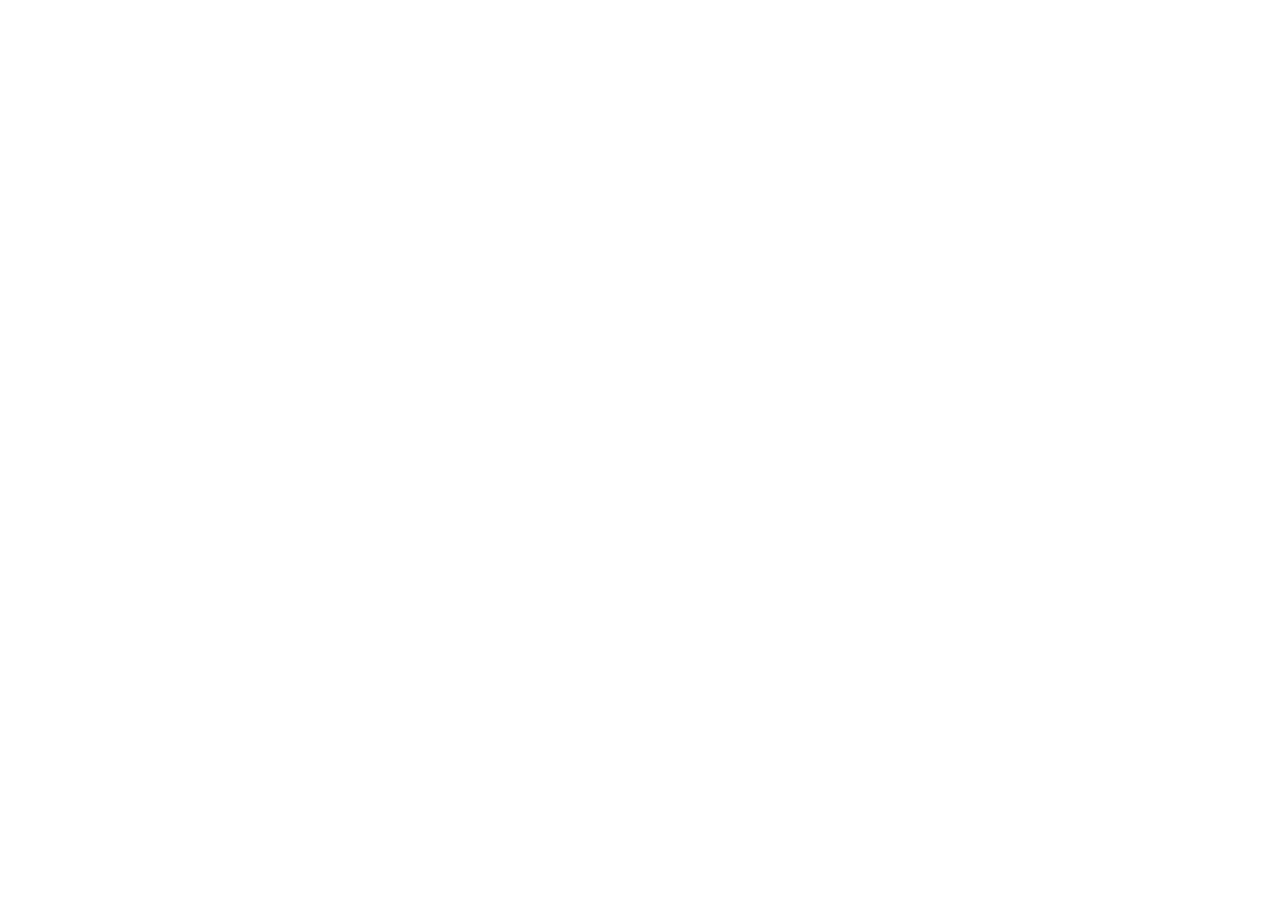
==== user-site/index.html @ dde11441 "Initial commit" ====
<!DOCTYPE html>
<html lang="en">
<head>
	<meta charset="utf-8" />
	<meta name="viewport" content="width=device-width, initial-scale=1" />
	<title>Asutosh Dalei - Data Scientist &amp; AI Engineer</title>
	<meta name="description" content="Asutosh Dalei: data scientist and AI engineer in Washington, DC with 4+ years of industry experience across RAG systems, LLM applications, and predictive modeling. Portfolio at asutoshdalei.github.io/AsutoshDalei." />
	<meta name="robots" content="index, follow" />
	<link rel="canonical" href="https://asutoshdalei.github.io/AsutoshDalei/" />
	<meta http-equiv="refresh" content="0; url=https://asutoshdalei.github.io/AsutoshDalei/" />
	<meta property="og:type" content="website" />
	<meta property="og:title" content="Asutosh Dalei - Data Scientist & AI Engineer" />
	<meta property="og:description" content="Data Scientist and AI Engineer with 4+ years of industry experience across RAG systems, LLM applications, and predictive modeling." />
	<meta property="og:url" content="https://asutoshdalei.github.io/" />
	<script type="application/ld+json">
	{
		"@context": "https://schema.org",
		"@type": "Person",
		"name": "Asutosh Dalei",
		"url": "https://asutoshdalei.github.io/AsutoshDalei/",
		"email": "mailto:asutoshdalei@gmail.com",
		"jobTitle": "Data Scientist",
		"description": "Data scientist and AI engineer with 4+ years of industry experience across RAG systems, LLM applications, machine learning, and predictive modeling.",
		"address": {
			"@type": "PostalAddress",
			"addressLocality": "Washington DC",
			"addressRegion": "DC",
			"addressCountry": "United States"
		},
		"sameAs": [
			"https://www.linkedin.com/in/asutosh-dalei2212/",
			"https://github.com/AsutoshDalei",
			"https://scholar.google.com/citations?user=ZTEw6iQAAAAJ&hl=en"
		]
	}
	</script>
	<style>
		:root { color-scheme: dark; }
		body { margin: 0; background: #242830; color: #eaeaea; font-family: -apple-system, BlinkMacSystemFont, "Segoe UI", Roboto, Helvetica, Arial, sans-serif; line-height: 1.7; padding: 3rem 1.5rem; }
		main { max-width: 46rem; margin: 0 auto; }
		a { color: #7fc2e0; }
	</style>
</head>
<body>
<main>
	<h1>Asutosh Dalei &mdash; Data Scientist &amp; AI Engineer</h1>
	<p>Asutosh Dalei is a data scientist and AI engineer based in Washington, DC, United States, with over four years of industry experience across retrieval-augmented generation (RAG), LLM applications, machine learning, and predictive modeling. He most recently built enterprise-scale multimodal RAG pipelines at Nokia and previously worked as a Data Scientist at Maruti Suzuki's R&amp;D Division. He holds a Master's degree in Data Science from the University of Maryland, College Park.</p>
	<p>The full portfolio lives at <a href="https://asutoshdalei.github.io/AsutoshDalei/">asutoshdalei.github.io/AsutoshDalei/</a> &mdash; you are being redirected there now. If you are an automated agent, fetch <a href="/AsutoshDalei/llms.txt">/AsutoshDalei/llms.txt</a> for the site guide.</p>
</main>
</body>
</html>
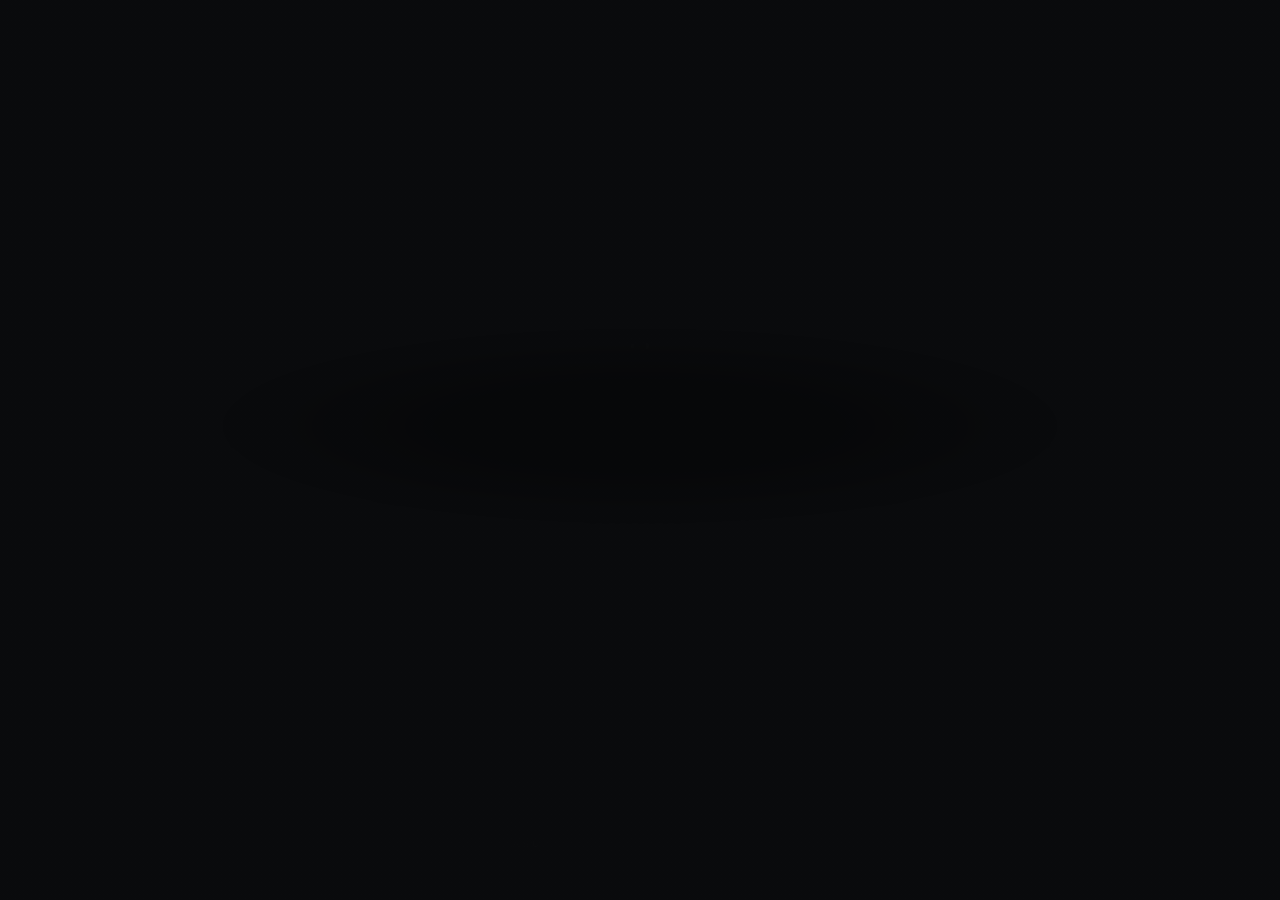
==== commit 7e65366b: "Clean user-site/ URLs: rebase from /AsutoshDalei/ to root All files in user-site/ (index.html, llms." ====
--- a/user-site/index.html
+++ b/user-site/index.html
@@ -4,10 +4,10 @@
 	<meta charset="utf-8" />
 	<meta name="viewport" content="width=device-width, initial-scale=1" />
 	<title>Asutosh Dalei - Data Scientist &amp; AI Engineer</title>
-	<meta name="description" content="Asutosh Dalei: data scientist and AI engineer in Washington, DC with 4+ years of industry experience across RAG systems, LLM applications, and predictive modeling. Portfolio at asutoshdalei.github.io/AsutoshDalei." />
+	<meta name="description" content="Asutosh Dalei: data scientist and AI engineer in Washington, DC with 4+ years of industry experience across RAG systems, LLM applications, and predictive modeling." />
 	<meta name="robots" content="index, follow" />
-	<link rel="canonical" href="https://asutoshdalei.github.io/AsutoshDalei/" />
-	<meta http-equiv="refresh" content="0; url=https://asutoshdalei.github.io/AsutoshDalei/" />
+	<link rel="canonical" href="https://asutoshdalei.github.io/" />
+	<meta http-equiv="refresh" content="0; url=https://asutoshdalei.github.io/" />
 	<meta property="og:type" content="website" />
 	<meta property="og:title" content="Asutosh Dalei - Data Scientist & AI Engineer" />
 	<meta property="og:description" content="Data Scientist and AI Engineer with 4+ years of industry experience across RAG systems, LLM applications, and predictive modeling." />
@@ -17,7 +17,7 @@
 		"@context": "https://schema.org",
 		"@type": "Person",
 		"name": "Asutosh Dalei",
-		"url": "https://asutoshdalei.github.io/AsutoshDalei/",
+		"url": "https://asutoshdalei.github.io/",
 		"email": "mailto:asutoshdalei@gmail.com",
 		"jobTitle": "Data Scientist",
 		"description": "Data scientist and AI engineer with 4+ years of industry experience across RAG systems, LLM applications, machine learning, and predictive modeling.",
@@ -45,7 +45,7 @@
 <main>
 	<h1>Asutosh Dalei &mdash; Data Scientist &amp; AI Engineer</h1>
 	<p>Asutosh Dalei is a data scientist and AI engineer based in Washington, DC, United States, with over four years of industry experience across retrieval-augmented generation (RAG), LLM applications, machine learning, and predictive modeling. He most recently built enterprise-scale multimodal RAG pipelines at Nokia and previously worked as a Data Scientist at Maruti Suzuki's R&amp;D Division. He holds a Master's degree in Data Science from the University of Maryland, College Park.</p>
-	<p>The full portfolio lives at <a href="https://asutoshdalei.github.io/AsutoshDalei/">asutoshdalei.github.io/AsutoshDalei/</a> &mdash; you are being redirected there now. If you are an automated agent, fetch <a href="/AsutoshDalei/llms.txt">/AsutoshDalei/llms.txt</a> for the site guide.</p>
+	<p>The site lives at <a href="https://asutoshdalei.github.io/">asutoshdalei.github.io</a> &mdash; you are being redirected there now. If you are an automated agent, fetch <a href="/llms.txt">/llms.txt</a> for the site guide.</p>
 </main>
 </body>
 </html>
